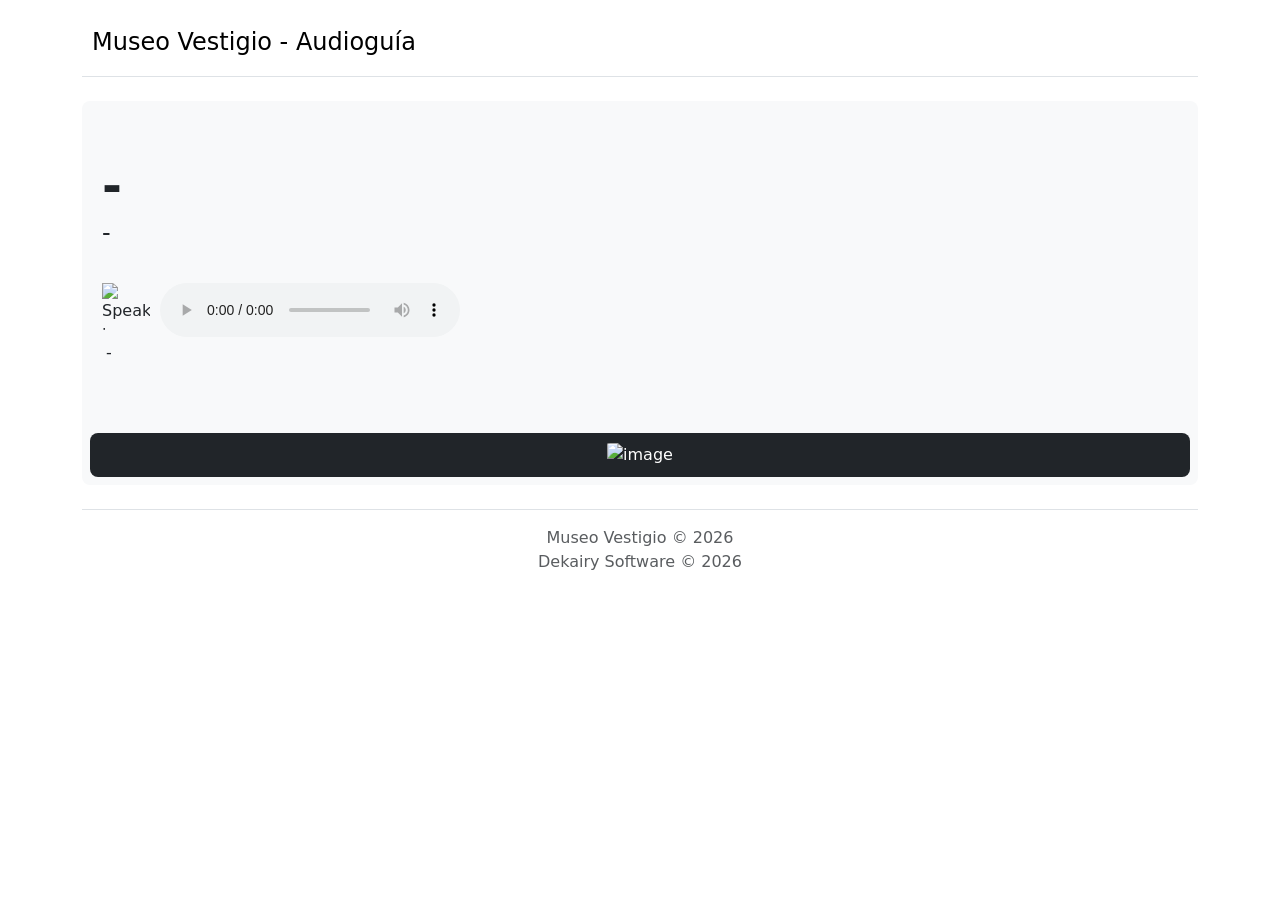
==== index/index.html @ ff63ed1c "ajustes ilustracion, footer" ====
<!doctype html>
<html lang="en" data-bs-theme="auto">

<head>
  <meta charset="utf-8" />
  <meta name="viewport" content="width=device-width, initial-scale=1" />
  <title>Museo Vestigio - Audioguía</title>
  <script src="../assets/js/color-modes.js"></script>
  <link href="../assets/dist/css/bootstrap.min.css" rel="stylesheet" />
  <link href="../assets/css/index.css" rel="stylesheet" />
  <meta name="theme-color" content="#712cf9" />
  <link rel="stylesheet" href="https://cdnjs.cloudflare.com/ajax/libs/font-awesome/7.0.1/css/all.min.css" integrity="sha512-2SwdPD6INVrV/lHTZbO2nodKhrnDdJK9/kg2XD1r9uGqPo1cUbujc+IYdlYdEErWNu69gVcYgdxlmVmzTWnetw==" crossorigin="anonymous" referrerpolicy="no-referrer" />
</head>

<body>
  <svg xmlns="http://www.w3.org/2000/svg" class="d-none">
    <symbol id="check2" viewBox="0 0 16 16">
      <path
        d="M13.854 3.646a.5.5 0 0 1 0 .708l-7 7a.5.5 0 0 1-.708 0l-3.5-3.5a.5.5 0 1 1 .708-.708L6.5 10.293l6.646-6.647a.5.5 0 0 1 .708 0z">
      </path>
    </symbol>
    <symbol id="circle-half" viewBox="0 0 16 16">
      <path d="M8 15A7 7 0 1 0 8 1v14zm0 1A8 8 0 1 1 8 0a8 8 0 0 1 0 16z"></path>
    </symbol>
    <symbol id="moon-stars-fill" viewBox="0 0 16 16">
      <path
        d="M6 .278a.768.768 0 0 1 .08.858 7.208 7.208 0 0 0-.878 3.46c0 4.021 3.278 7.277 7.318 7.277.527 0 1.04-.055 1.533-.16a.787.787 0 0 1 .81.316.733.733 0 0 1-.031.893A8.349 8.349 0 0 1 8.344 16C3.734 16 0 12.286 0 7.71 0 4.266 2.114 1.312 5.124.06A.752.752 0 0 1 6 .278z">
      </path>
      <path
        d="M10.794 3.148a.217.217 0 0 1 .412 0l.387 1.162c.173.518.579.924 1.097 1.097l1.162.387a.217.217 0 0 1 0 .412l-1.162.387a1.734 1.734 0 0 0-1.097 1.097l-.387 1.162a.217.217 0 0 1-.412 0l-.387-1.162A1.734 1.734 0 0 0 9.31 6.593l-1.162-.387a.217.217 0 0 1 0-.412l1.162-.387a1.734 1.734 0 0 0 1.097-1.097l.387-1.162zM13.863.099a.145.145 0 0 1 .274 0l.258.774c.115.346.386.617.732.732l.774.258a.145.145 0 0 1 0 .274l-.774.258a1.156 1.156 0 0 0-.732.732l-.258.774a.145.145 0 0 1-.274 0l-.258-.774a1.156 1.156 0 0 0-.732-.732l-.774-.258a.145.145 0 0 1 0-.274l.774-.258c.346-.115.617-.386.732-.732L13.863.1z">
      </path>
    </symbol>
    <symbol id="sun-fill" viewBox="0 0 16 16">
      <path
        d="M8 12a4 4 0 1 0 0-8 4 4 0 0 0 0 8zM8 0a.5.5 0 0 1 .5.5v2a.5.5 0 0 1-1 0v-2A.5.5 0 0 1 8 0zm0 13a.5.5 0 0 1 .5.5v2a.5.5 0 0 1-1 0v-2A.5.5 0 0 1 8 13zm8-5a.5.5 0 0 1-.5.5h-2a.5.5 0 0 1 0-1h2a.5.5 0 0 1 .5.5zM3 8a.5.5 0 0 1-.5.5h-2a.5.5 0 0 1 0-1h2A.5.5 0 0 1 3 8zm10.657-5.657a.5.5 0 0 1 0 .707l-1.414 1.415a.5.5 0 1 1-.707-.708l1.414-1.414a.5.5 0 0 1 .707 0zm-9.193 9.193a.5.5 0 0 1 0 .707L3.05 13.657a.5.5 0 0 1-.707-.707l1.414-1.414a.5.5 0 0 1 .707 0zm9.193 2.121a.5.5 0 0 1-.707 0l-1.414-1.414a.5.5 0 0 1 .707-.707l1.414 1.414a.5.5 0 0 1 0 .707zM4.464 4.465a.5.5 0 0 1-.707 0L2.343 3.05a.5.5 0 1 1 .707-.707l1.414 1.414a.5.5 0 0 1 0 .708z">
      </path>
    </symbol>
  </svg>
  <main>
    <div class="container py-4">
      <header class="pb-3 mb-4 border-bottom">
        <a href="/" class="d-flex align-items-center text-body-emphasis text-decoration-none">
          <span class="header-icon"><i class="fa-solid fa-building-columns" style="color: rgb(255, 255, 255);"></i></span>
          <span class="fs-4">Museo Vestigio - Audioguía</span>
        </a>
      </header>
      <div class="p-2 mb-4 bg-body-tertiary rounded-3">
        <div class="container-fluid py-5">
          <h1 id="title" class="display-5 fw-bold mb-0">
            -
          </h1>
          <p id="author" class="col-md-8 fs-4">
            -
          </p>
          <div id="audio-player" class="audio-player">
              <img src="/Vestigio/img/icons/speaker.svg" alt="Speaker icon">
            <audio id="audio" controls></audio>
          </div>
          <p id="content" class="p-1">
          -  
          </p>
        </div>
        <div class="text-bg-dark rounded-3 illust-container">
          <img id="image"
            style="max-width: fit-content; max-height: fit-content; border-radius: 5%; border-color: gold;" src=""
            alt="image">
        </div>
      </div>
      <footer class="pt-3 mt-4 text-body-secondary border-top">
        <span>Museo Vestigio &copy; 2026</span>
        <span>Dekairy Software &copy; 2026 </span>
      </footer>
    </div>
  </main>
  <script src="../assets/dist/js/bootstrap.bundle.min.js"></script>
  <script src="../assets/js/index.js"></script>
</body>

</html>
---- assets/css/index.css ----
.bd-placeholder-img {
font-size: 1.125rem;
text-anchor: middle;
-webkit-user-select: none;
-moz-user-select: none;
user-select: none;
}

@media (min-width: 768px) {
    .bd-placeholder-img-lg {
        font-size: 3.5rem;
    }
}

.b-example-divider {
    width: 100%;
    height: 3rem;
    background-color: #0000001a;
    border: solid rgba(0, 0, 0, 0.15);
    border-width: 1px 0;
    box-shadow:
    inset 0 0.5em 1.5em #0000001a,
    inset 0 0.125em 0.5em #00000026;
}

.b-example-vr {
    flex-shrink: 0;
    width: 1.5rem;
    height: 100vh;
}

.bi {
    vertical-align: -0.125em;
    fill: currentColor;
}

.nav-scroller {
position: relative;
  z-index: 2;
  height: 2.75rem;
  overflow-y: hidden;
}

.nav-scroller .nav {
    display: flex;
  flex-wrap: nowrap;
  padding-bottom: 1rem;
  margin-top: -1px;
  overflow-x: auto;
  text-align: center;
  white-space: nowrap;
  -webkit-overflow-scrolling: touch;
}

.btn-bd-primary {
    --bd-violet-bg: #712cf9;
    --bd-violet-rgb: 112.520718, 44.062154, 249.437846;
    --bs-btn-font-weight: 600;
    --bs-btn-color: var(--bs-white);
    --bs-btn-bg: var(--bd-violet-bg);
    --bs-btn-border-color: var(--bd-violet-bg);
    --bs-btn-hover-color: var(--bs-white);
    --bs-btn-hover-bg: #6528e0;
    --bs-btn-hover-border-color: #6528e0;
    --bs-btn-focus-shadow-rgb: var(--bd-violet-rgb);
    --bs-btn-active-color: var(--bs-btn-hover-color);
    --bs-btn-active-bg: #5a23c8;
    --bs-btn-active-border-color: #5a23c8;
}

.bd-mode-toggle {
    z-index: 1500;
}

.bd-mode-toggle .bi {
    width: 1em;
    height: 1em;
}

.bd-mode-toggle .dropdown-menu .active .bi {
    display: block !important;
}

.header-icon{
    font-size: 2em;
    margin-right: 10px;
}

.audio-player{
    display: flex;
    flex-direction: row;
    margin-top: 2em;
    margin-bottom: 2em
32px
;
}

.audio-player img{
    margin-right: 10px;    
    width: 3em;
    height: 3em;
}

.illust-container{
    display: flex;
    justify-content: center;
    align-items: center;
    padding: 10px;
}

footer{
    display: flex;
    flex-direction: column;
    justify-content: center;
    align-items: center;
}
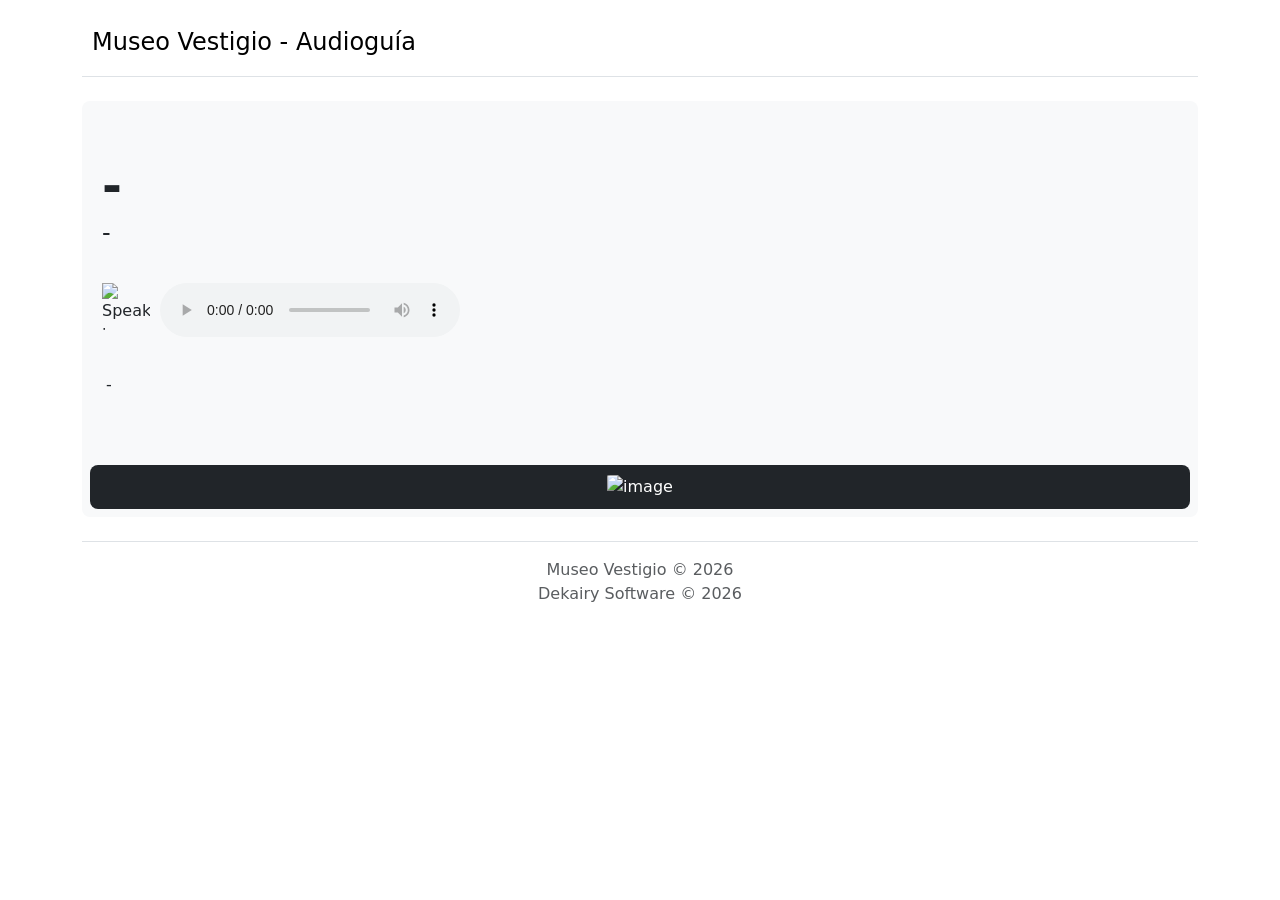
==== commit 674d5ad2: "limpieza svg, limpieza y homologacion language" ====
--- a/index/index.html
+++ b/index/index.html
@@ -13,29 +13,6 @@
 </head>
 
 <body>
-  <svg xmlns="http://www.w3.org/2000/svg" class="d-none">
-    <symbol id="check2" viewBox="0 0 16 16">
-      <path
-        d="M13.854 3.646a.5.5 0 0 1 0 .708l-7 7a.5.5 0 0 1-.708 0l-3.5-3.5a.5.5 0 1 1 .708-.708L6.5 10.293l6.646-6.647a.5.5 0 0 1 .708 0z">
-      </path>
-    </symbol>
-    <symbol id="circle-half" viewBox="0 0 16 16">
-      <path d="M8 15A7 7 0 1 0 8 1v14zm0 1A8 8 0 1 1 8 0a8 8 0 0 1 0 16z"></path>
-    </symbol>
-    <symbol id="moon-stars-fill" viewBox="0 0 16 16">
-      <path
-        d="M6 .278a.768.768 0 0 1 .08.858 7.208 7.208 0 0 0-.878 3.46c0 4.021 3.278 7.277 7.318 7.277.527 0 1.04-.055 1.533-.16a.787.787 0 0 1 .81.316.733.733 0 0 1-.031.893A8.349 8.349 0 0 1 8.344 16C3.734 16 0 12.286 0 7.71 0 4.266 2.114 1.312 5.124.06A.752.752 0 0 1 6 .278z">
-      </path>
-      <path
-        d="M10.794 3.148a.217.217 0 0 1 .412 0l.387 1.162c.173.518.579.924 1.097 1.097l1.162.387a.217.217 0 0 1 0 .412l-1.162.387a1.734 1.734 0 0 0-1.097 1.097l-.387 1.162a.217.217 0 0 1-.412 0l-.387-1.162A1.734 1.734 0 0 0 9.31 6.593l-1.162-.387a.217.217 0 0 1 0-.412l1.162-.387a1.734 1.734 0 0 0 1.097-1.097l.387-1.162zM13.863.099a.145.145 0 0 1 .274 0l.258.774c.115.346.386.617.732.732l.774.258a.145.145 0 0 1 0 .274l-.774.258a1.156 1.156 0 0 0-.732.732l-.258.774a.145.145 0 0 1-.274 0l-.258-.774a1.156 1.156 0 0 0-.732-.732l-.774-.258a.145.145 0 0 1 0-.274l.774-.258c.346-.115.617-.386.732-.732L13.863.1z">
-      </path>
-    </symbol>
-    <symbol id="sun-fill" viewBox="0 0 16 16">
-      <path
-        d="M8 12a4 4 0 1 0 0-8 4 4 0 0 0 0 8zM8 0a.5.5 0 0 1 .5.5v2a.5.5 0 0 1-1 0v-2A.5.5 0 0 1 8 0zm0 13a.5.5 0 0 1 .5.5v2a.5.5 0 0 1-1 0v-2A.5.5 0 0 1 8 13zm8-5a.5.5 0 0 1-.5.5h-2a.5.5 0 0 1 0-1h2a.5.5 0 0 1 .5.5zM3 8a.5.5 0 0 1-.5.5h-2a.5.5 0 0 1 0-1h2A.5.5 0 0 1 3 8zm10.657-5.657a.5.5 0 0 1 0 .707l-1.414 1.415a.5.5 0 1 1-.707-.708l1.414-1.414a.5.5 0 0 1 .707 0zm-9.193 9.193a.5.5 0 0 1 0 .707L3.05 13.657a.5.5 0 0 1-.707-.707l1.414-1.414a.5.5 0 0 1 .707 0zm9.193 2.121a.5.5 0 0 1-.707 0l-1.414-1.414a.5.5 0 0 1 .707-.707l1.414 1.414a.5.5 0 0 1 0 .707zM4.464 4.465a.5.5 0 0 1-.707 0L2.343 3.05a.5.5 0 1 1 .707-.707l1.414 1.414a.5.5 0 0 1 0 .708z">
-      </path>
-    </symbol>
-  </svg>
   <main>
     <div class="container py-4">
       <header class="pb-3 mb-4 border-bottom">
--- a/assets/css/index.css
+++ b/assets/css/index.css
@@ -90,13 +90,11 @@
     display: flex;
     flex-direction: row;
     margin-top: 2em;
-    margin-bottom: 2em
-32px
-;
+    margin-bottom: 2em;
 }
 
 .audio-player img{
-    margin-right: 10px;    
+    margin-right: 10px;  
     width: 3em;
     height: 3em;
 }
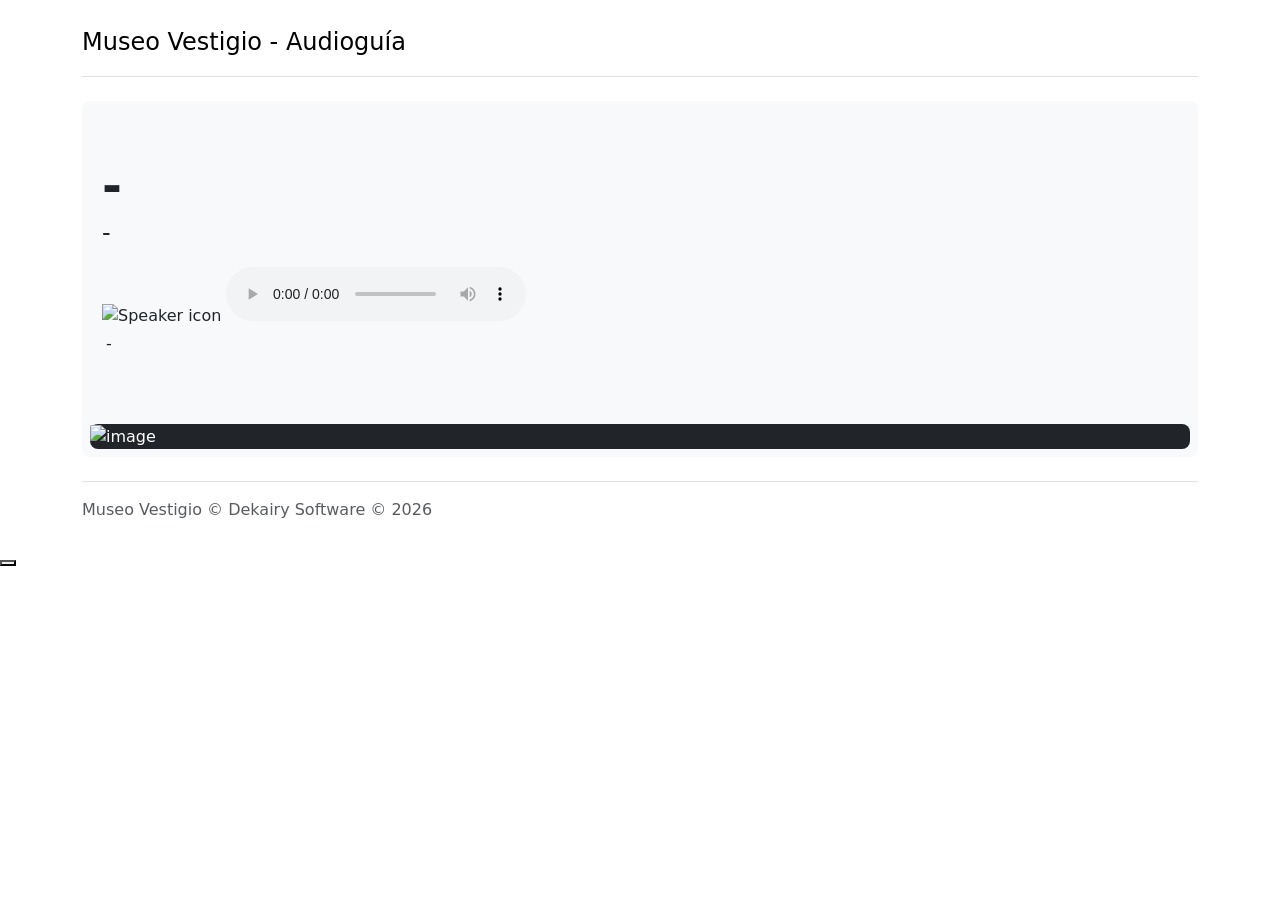
==== commit 2ac234bf: "mejora en logica de cambio de fuente para accesibilidad" ====
--- a/index/index.html
+++ b/index/index.html
@@ -7,7 +7,7 @@
   <title>Museo Vestigio - Audioguía</title>
   <script src="../assets/js/color-modes.js"></script>
   <link href="../assets/dist/css/bootstrap.min.css" rel="stylesheet" />
-  <link href="../assets/css/index.css" rel="stylesheet" />
+  <link href="../assets/css/style.css" rel="stylesheet" />
   <meta name="theme-color" content="#712cf9" />
   <link rel="stylesheet" href="https://cdnjs.cloudflare.com/ajax/libs/font-awesome/7.0.1/css/all.min.css" integrity="sha512-2SwdPD6INVrV/lHTZbO2nodKhrnDdJK9/kg2XD1r9uGqPo1cUbujc+IYdlYdEErWNu69gVcYgdxlmVmzTWnetw==" crossorigin="anonymous" referrerpolicy="no-referrer" />
 </head>
@@ -16,41 +16,52 @@
   <main>
     <div class="container py-4">
       <header class="pb-3 mb-4 border-bottom">
-        <a href="/" class="d-flex align-items-center text-body-emphasis text-decoration-none">
-          <span class="header-icon"><i class="fa-solid fa-building-columns" style="color: rgb(255, 255, 255);"></i></span>
-          <span class="fs-4">Museo Vestigio - Audioguía</span>
+        <a href="/" class="d-flex align-items-center text-body-emphasis text-decoration-none" >
+          <span class="header-icon access-txt"><i class="fa-solid fa-building-columns" style="color: rgb(255, 255, 255);"></i></span>
+          <span class="fs-4 access-txt">Museo Vestigio - Audioguía</span>
         </a>
       </header>
       <div class="p-2 mb-4 bg-body-tertiary rounded-3">
         <div class="container-fluid py-5">
-          <h1 id="title" class="display-5 fw-bold mb-0">
+          <h1 id="title" class="display-5 fw-bold mb-0 access-txt">
             -
           </h1>
-          <p id="author" class="col-md-8 fs-4">
+          <p id="author" class="col-md-8 fs-4 access-txt">
             -
           </p>
           <div id="audio-player" class="audio-player">
-              <img src="/Vestigio/img/icons/speaker.svg" alt="Speaker icon">
+              <img src="../img/icons/speaker.svg" alt="Speaker icon">
             <audio id="audio" controls></audio>
           </div>
-          <p id="content" class="p-1">
+          <p id="content" class="p-1 access-txt">
           -  
           </p>
         </div>
         <div class="text-bg-dark rounded-3 illust-container">
           <img id="image"
-            style="max-width: fit-content; max-height: fit-content; border-radius: 5%; border-color: gold;" src=""
+            style="max-width: 360px; max-height: 380px; border-radius: 5%; border-color: gold;" src=""
             alt="image">
         </div>
       </div>
       <footer class="pt-3 mt-4 text-body-secondary border-top">
-        <span>Museo Vestigio &copy; 2026</span>
-        <span>Dekairy Software &copy; 2026 </span>
+        <span class="access-txt">Museo Vestigio &copy;</span>
+        <span class="access-txt">Dekairy Software &copy; 2026 </span>
       </footer>
     </div>
   </main>
+  <section id="accesibilidad">
+    <div class="acces-menu">
+      <div id="visual" class="acces-btn" onclick="accesBtnVisualActionState()">
+        <i class="fa-solid fa-eye-low-vision" style="color: rgb(255, 255, 255);"></i>
+      </div>
+    </div>
+    <button class="acces-btn" onclick="accesBtnActionState()">
+      <i class="fa-solid fa-wheelchair" style="color: rgb(255, 255, 255);"></i>
+    </button>
+  </section>
   <script src="../assets/dist/js/bootstrap.bundle.min.js"></script>
   <script src="../assets/js/index.js"></script>
+  <script src="../assets/js/accesibilidad.js"></script>
 </body>
 
 </html>
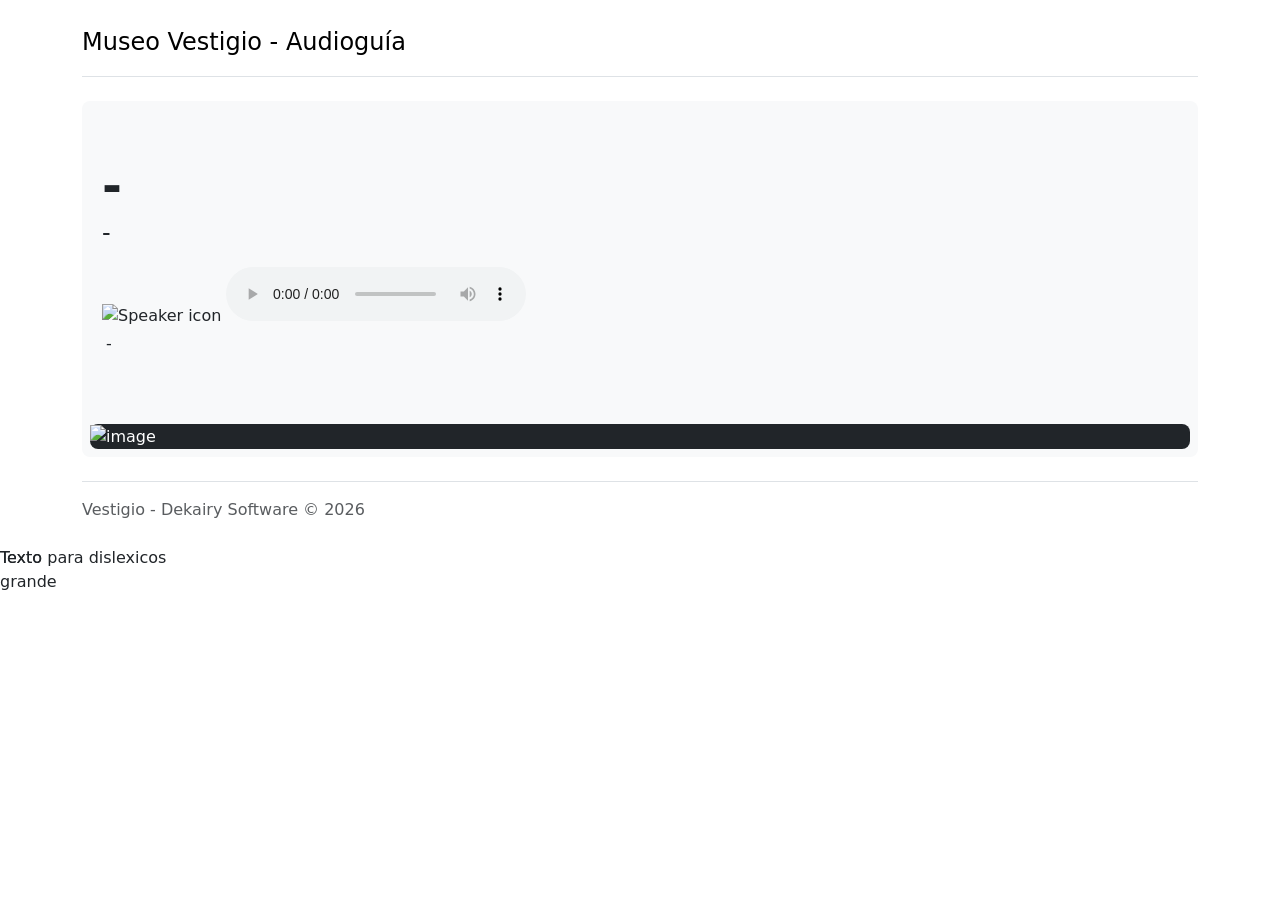
==== commit ff8995e9: "contenido ahora es texto formateado, agregado item con id 5" ====
--- a/index/index.html
+++ b/index/index.html
@@ -39,25 +39,27 @@
         </div>
         <div class="text-bg-dark rounded-3 illust-container">
           <img id="image"
-            style="max-width: 360px; max-height: 380px; border-radius: 5%; border-color: gold;" src=""
+            src=""
             alt="image">
         </div>
       </div>
       <footer class="pt-3 mt-4 text-body-secondary border-top">
-        <span class="access-txt">Museo Vestigio &copy;</span>
-        <span class="access-txt">Dekairy Software &copy; 2026 </span>
+        <span class="access-txt">Vestigio - Dekairy Software &copy; 2026 </span>
       </footer>
     </div>
   </main>
   <section id="accesibilidad">
-    <div class="acces-menu">
+    <div id="acces-menu" class="acces-menu">
       <div id="visual" class="acces-btn" onclick="accesBtnVisualActionState()">
-        <i class="fa-solid fa-eye-low-vision" style="color: rgb(255, 255, 255);"></i>
+        <i class="fa-solid fa-eye-low-vision" style="color: rgb(255, 255, 255);"></i> <span>Texto grande</span>
+      </div>
+      <div id="dislexia" class="acces-btn" onclick="accesBtnDislexiaActionState()">
+        <i class="fa-solid fa-font" style="color: rgb(255, 255, 255);"></i> <span>Texto para dislexicos</span>
       </div>
     </div>
-    <button class="acces-btn" onclick="accesBtnActionState()">
+    <div class="acces-btn" onclick="accesBtnActionState()">
       <i class="fa-solid fa-wheelchair" style="color: rgb(255, 255, 255);"></i>
-    </button>
+    </div>
   </section>
   <script src="../assets/dist/js/bootstrap.bundle.min.js"></script>
   <script src="../assets/js/index.js"></script>
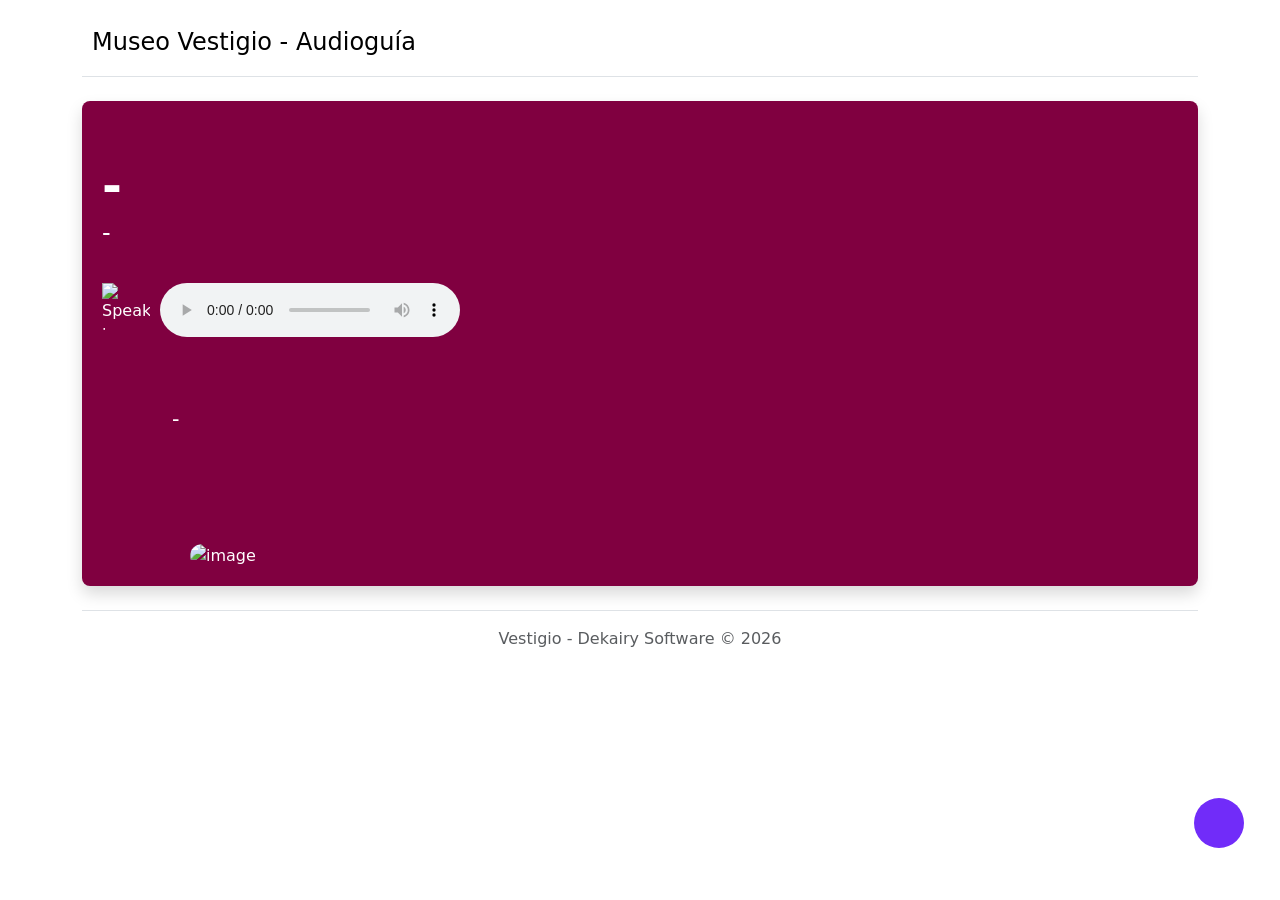
==== commit 14e76801: "Merge branch 'main' into secultah" ====
--- a/index/index.html
+++ b/index/index.html
@@ -4,7 +4,7 @@
 <head>
   <meta charset="utf-8" />
   <meta name="viewport" content="width=device-width, initial-scale=1" />
-  <title>Museo Vestigio - Audioguía</title>
+  <title>Secretaría de cultura - Audioguía</title>
   <script src="../assets/js/color-modes.js"></script>
   <link href="../assets/dist/css/bootstrap.min.css" rel="stylesheet" />
   <link href="../assets/css/style.css" rel="stylesheet" />
@@ -21,7 +21,7 @@
           <span class="fs-4 access-txt">Museo Vestigio - Audioguía</span>
         </a>
       </header>
-      <div class="p-2 mb-4 bg-body-tertiary rounded-3">
+      <div style="background-color:#800040;" class="shadow p-2 mb-4 rounded-3 text-white">
         <div class="container-fluid py-5">
           <h1 id="title" class="display-5 fw-bold mb-0 access-txt">
             -
@@ -29,7 +29,7 @@
           <p id="author" class="col-md-8 fs-4 access-txt">
             -
           </p>
-          <div id="audio-player" class="audio-player">
+          <div id="audio-player" class="audio-player ">
               <img src="../img/icons/speaker.svg" alt="Speaker icon">
             <audio id="audio" controls></audio>
           </div>
@@ -37,7 +37,7 @@
           -  
           </p>
         </div>
-        <div class="text-bg-dark rounded-3 illust-container">
+        <div class="rounded-3 illust-container">
           <img id="image"
             src=""
             alt="image">
--- a/assets/css/style.css
+++ b/assets/css/style.css
@@ -0,0 +1,3 @@
+@import url('./index.css');
+@import url('./accesibilidad.css');
+@import url('./tema.css');
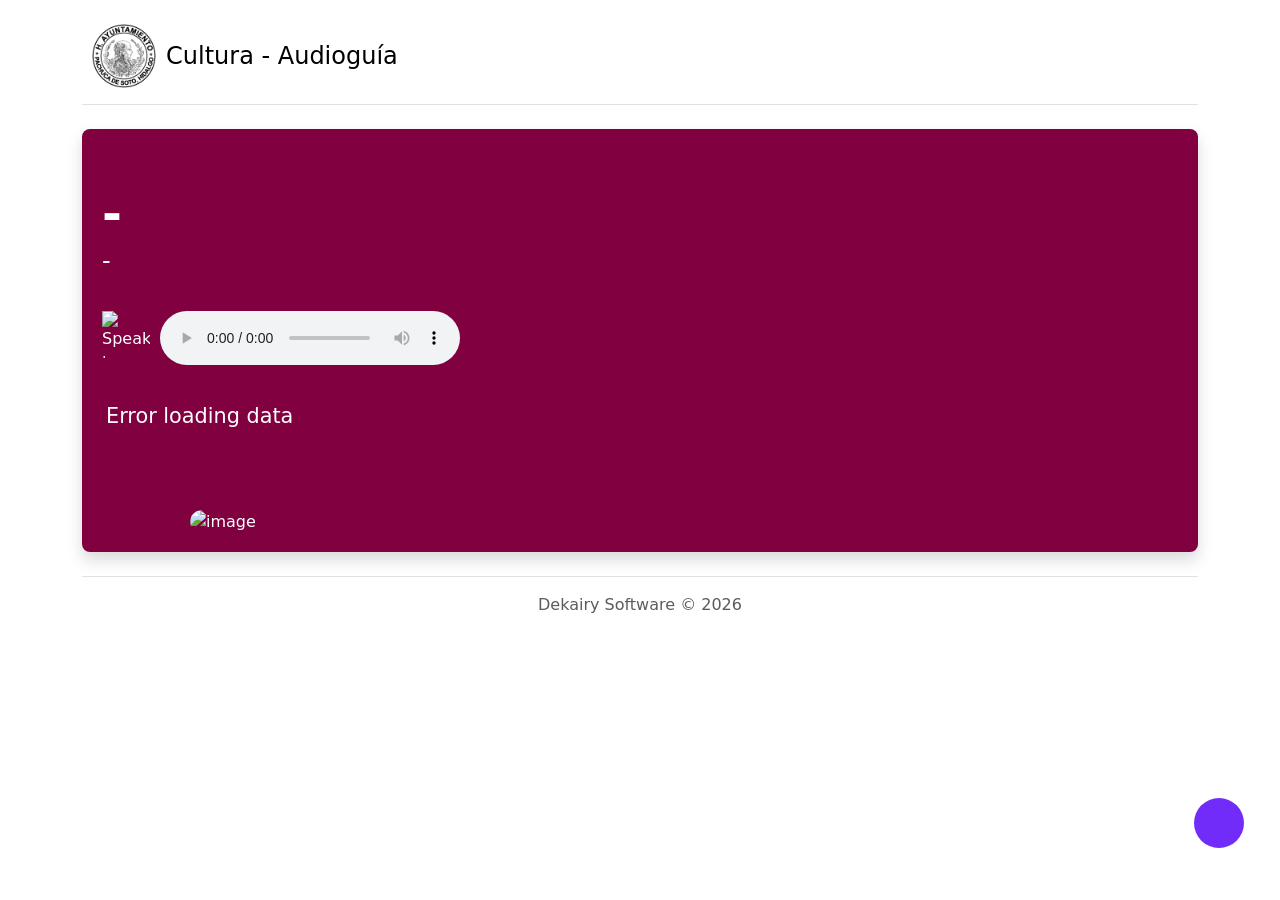
==== commit 1d876da5: "add institution style" ====
--- a/index/index.html
+++ b/index/index.html
@@ -1,24 +1,23 @@
 <!doctype html>
 <html lang="en" data-bs-theme="auto">
-
 <head>
   <meta charset="utf-8" />
   <meta name="viewport" content="width=device-width, initial-scale=1" />
-  <title>Secretaría de cultura - Audioguía</title>
+  <title>Cultura - Audioguía</title>
   <script src="../assets/js/color-modes.js"></script>
   <link href="../assets/dist/css/bootstrap.min.css" rel="stylesheet" />
   <link href="../assets/css/style.css" rel="stylesheet" />
   <meta name="theme-color" content="#712cf9" />
   <link rel="stylesheet" href="https://cdnjs.cloudflare.com/ajax/libs/font-awesome/7.0.1/css/all.min.css" integrity="sha512-2SwdPD6INVrV/lHTZbO2nodKhrnDdJK9/kg2XD1r9uGqPo1cUbujc+IYdlYdEErWNu69gVcYgdxlmVmzTWnetw==" crossorigin="anonymous" referrerpolicy="no-referrer" />
 </head>
-
 <body>
   <main>
     <div class="container py-4">
       <header class="pb-3 mb-4 border-bottom">
         <a href="/" class="d-flex align-items-center text-body-emphasis text-decoration-none" >
           <span class="header-icon access-txt"><i class="fa-solid fa-building-columns" style="color: rgb(255, 255, 255);"></i></span>
-          <span class="fs-4 access-txt">Museo Vestigio - Audioguía</span>
+          <span class="header-icon"><img style ="max-width: 64px;" src="../img/icons/ayuntamiento.png" alt=""></span>
+          <span class="fs-4 access-txt">Cultura - Audioguía</span>
         </a>
       </header>
       <div style="background-color:#800040;" class="shadow p-2 mb-4 rounded-3 text-white">
@@ -44,7 +43,7 @@
         </div>
       </div>
       <footer class="pt-3 mt-4 text-body-secondary border-top">
-        <span class="access-txt">Vestigio - Dekairy Software &copy; 2026 </span>
+        <span class="access-txt">Dekairy Software &copy; 2026 </span>
       </footer>
     </div>
   </main>
@@ -54,7 +53,7 @@
         <i class="fa-solid fa-eye-low-vision" style="color: rgb(255, 255, 255);"></i> <span>Texto grande</span>
       </div>
       <div id="dislexia" class="acces-btn" onclick="accesBtnDislexiaActionState()">
-        <i class="fa-solid fa-font" style="color: rgb(255, 255, 255);"></i> <span>Texto para dislexicos</span>
+        <i class="fa-solid fa-font" style="color: rgb(255, 255, 255);"></i> <span>Lectura</span>
       </div>
     </div>
     <div class="acces-btn" onclick="accesBtnActionState()">
@@ -65,5 +64,4 @@
   <script src="../assets/js/index.js"></script>
   <script src="../assets/js/accesibilidad.js"></script>
 </body>
-
 </html>
